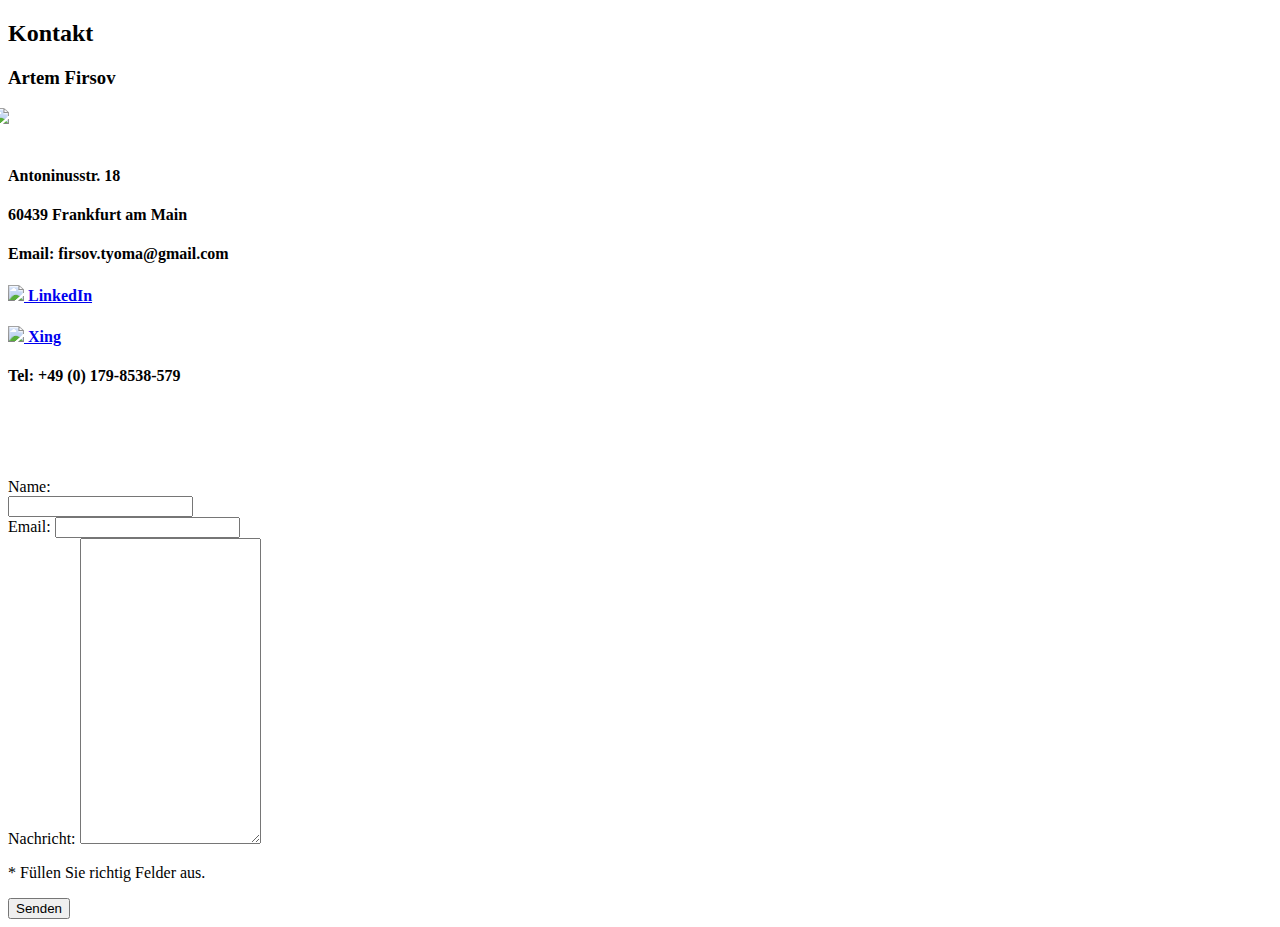
==== src/main/resources/templates/contact.html @ 9a7a2ba7 "added contact view" ====
<!DOCTYPE html>
<html xmlns="http://www.w3.org/1999/xhtml"
      xmlns:th="http://www.thymeleaf.org">
<head>
    <title>Kontakt</title>
    <style type="text/css">
        #myPhoto{
            margin-left:-15px;
        }
    </style>
    <div th:include="fragments/tmpl :: head"></div>
</head>
<body>
<div class="container" ng-app="">
    <div th:include="fragments/tmpl :: nav-bar"></div>
    <div id="border" class="col-md-6">
        <h2>Kontakt</h2>
        <h3>Artem Firsov</h3>
        <img id="myPhoto" src="images/Artem_Firsov.jpg" class="col-md-6 col-xs-12"/>
        <br/><br/>
        <h4>Antoninusstr. 18</h4>
        <h4>60439 Frankfurt am Main</h4>
        <h4>Email: firsov.tyoma@gmail.com</h4>
        <h4><a href="https://www.linkedin.com/in/artem-firsov-a6a915a3"><img src="images/LIn.png" height="20px"> LinkedIn</a></h4>
        <h4><a href="https://www.xing.com/profile/Artem_Firsov"><img src="images/xing.png" height="20px;"> Xing</a></h4>
        <h4>Tel: +49 (0) 179-8538-579</h4>
        <br/>
    </div>
    <div id="border" class="col-md-6">
        <div class="col-md-6">
            <div  id="sessionError" class="hidden">
                <div class="form-group">
                    <br/><br/><br/>
                    <span>Name:</span>
                    <br/>
                    <input type="text" class="form-control" id="kontName"/>
                </div>
                <div class="form-group">
                    <span> Email:</span>
                    <input type="name" class="form-control" id="kontEmail"/>
                </div>
            </div>
        </div>
        <div class="form-group">
            <div class="col-md-12">
                <span>Nachricht:</span>
                <textarea  class="form-control" id="kontMessage" style="height:300px;">

					</textarea>
                <br/>
                <p id="kontError" class="errorHid">* Füllen Sie richtig Felder aus.</p>
                <input type="button" id="kontactSend" class="btn btn-primary" value="Senden"/>
            </div>
        </div>
    </div>

    <footer th:include="fragments/tmpl :: footer"></footer>
    <div th:include="fragments/tmpl :: js"></div>
</div>
</body>
</html>
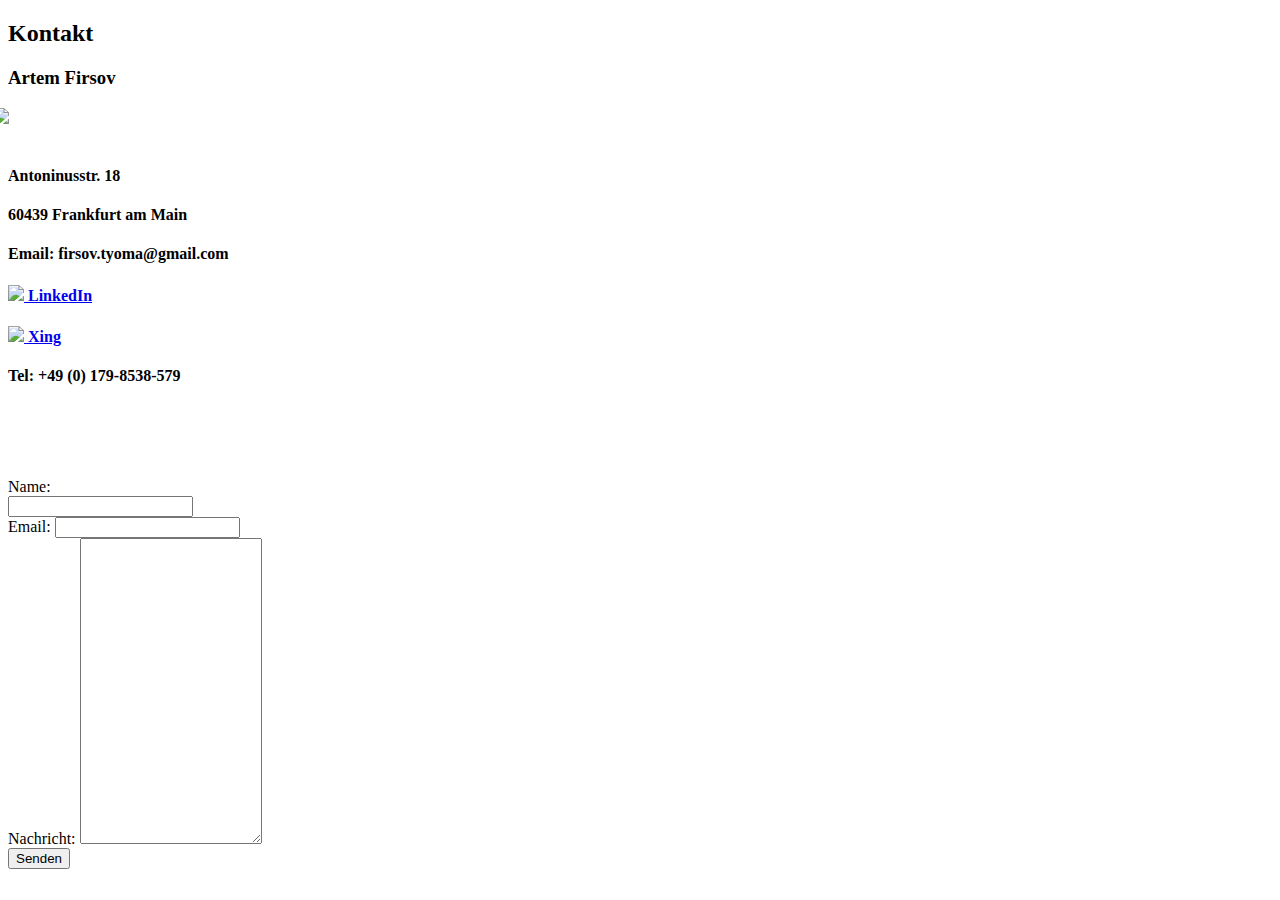
==== commit 260684e0: "added contact tests" ====
--- a/src/main/resources/templates/contact.html
+++ b/src/main/resources/templates/contact.html
@@ -4,8 +4,8 @@
 <head>
     <title>Kontakt</title>
     <style type="text/css">
-        #myPhoto{
-            margin-left:-15px;
+        #myPhoto {
+            margin-left: -15px;
         }
     </style>
     <div th:include="fragments/tmpl :: head"></div>
@@ -21,37 +21,39 @@
         <h4>Antoninusstr. 18</h4>
         <h4>60439 Frankfurt am Main</h4>
         <h4>Email: firsov.tyoma@gmail.com</h4>
-        <h4><a href="https://www.linkedin.com/in/artem-firsov-a6a915a3"><img src="images/LIn.png" height="20px"> LinkedIn</a></h4>
+        <h4><a href="https://www.linkedin.com/in/artem-firsov-a6a915a3"><img src="images/LIn.png" height="20px">
+            LinkedIn</a></h4>
         <h4><a href="https://www.xing.com/profile/Artem_Firsov"><img src="images/xing.png" height="20px;"> Xing</a></h4>
         <h4>Tel: +49 (0) 179-8538-579</h4>
         <br/>
     </div>
     <div id="border" class="col-md-6">
-        <div class="col-md-6">
-            <div  id="sessionError" class="hidden">
-                <div class="form-group">
-                    <br/><br/><br/>
-                    <span>Name:</span>
-                    <br/>
-                    <input type="text" class="form-control" id="kontName"/>
-                </div>
-                <div class="form-group">
-                    <span> Email:</span>
-                    <input type="name" class="form-control" id="kontEmail"/>
+        <form th:action="@{/contact}" method="POST">
+            <div class="col-md-6">
+                <div id="sessionError">
+                    <div class="form-group">
+                        <br/><br/><br/>
+                        <span>Name:</span>
+                        <br/>
+                        <input type="text" name="name" class="form-control"/>
+                    </div>
+                    <div class="form-group">
+                        <span> Email:</span>
+                        <input type="name" name="email" class="form-control"/>
+                    </div>
                 </div>
             </div>
-        </div>
-        <div class="form-group">
-            <div class="col-md-12">
-                <span>Nachricht:</span>
-                <textarea  class="form-control" id="kontMessage" style="height:300px;">
+            <div class="form-group">
+                <div class="col-md-12">
+                    <span>Nachricht:</span>
+                    <textarea class="form-control" name="text" style="height:300px;">
 
 					</textarea>
-                <br/>
-                <p id="kontError" class="errorHid">* Füllen Sie richtig Felder aus.</p>
-                <input type="button" id="kontactSend" class="btn btn-primary" value="Senden"/>
+                    <br/>
+                    <input type="button" class="btn btn-primary" value="Senden"/>
+                </div>
             </div>
-        </div>
+        </form>
     </div>
 
     <footer th:include="fragments/tmpl :: footer"></footer>
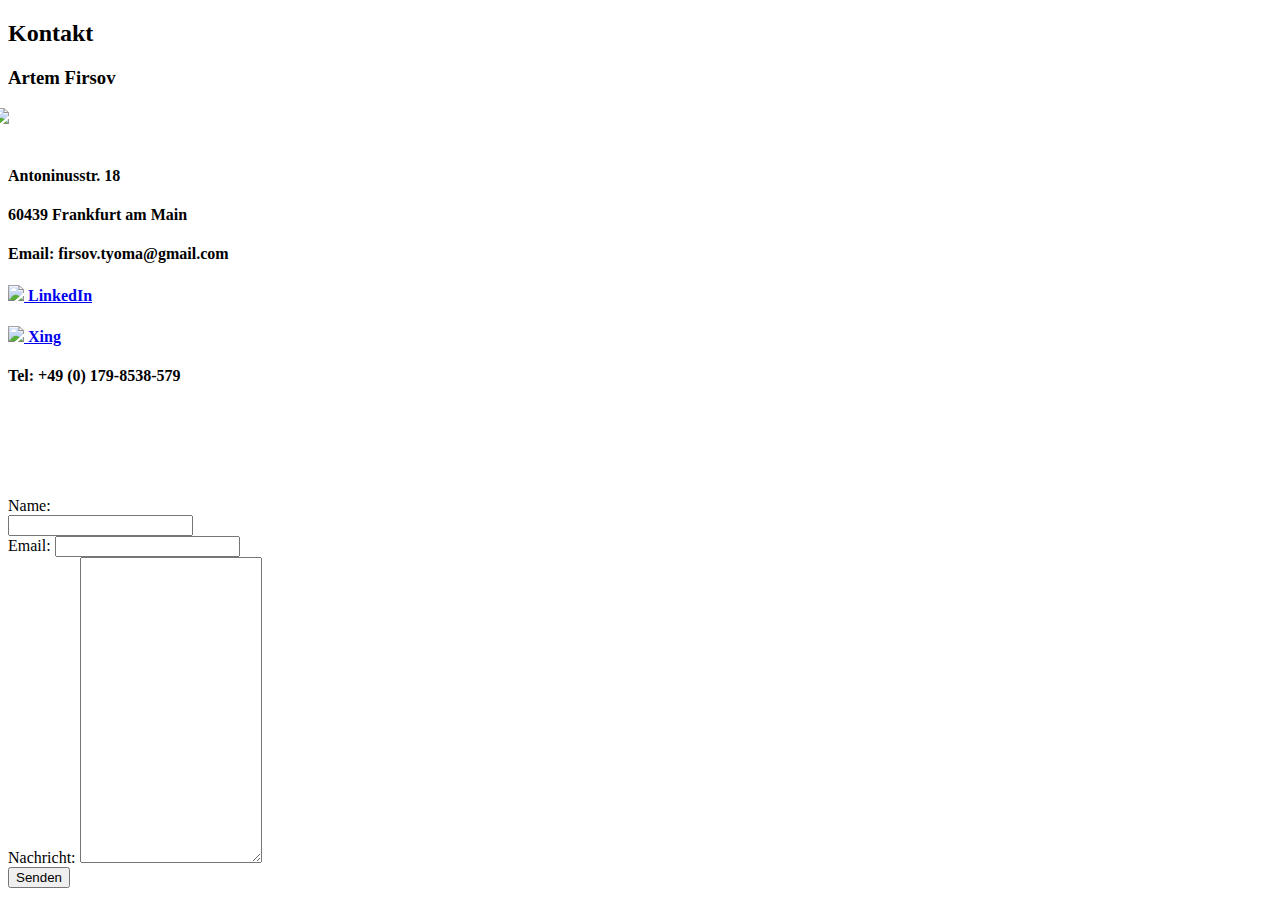
==== commit 6089da48: "contact page is added" ====
--- a/src/main/resources/templates/contact.html
+++ b/src/main/resources/templates/contact.html
@@ -28,29 +28,33 @@
         <br/>
     </div>
     <div id="border" class="col-md-6">
-        <form th:action="@{/contact}" method="POST">
+        <form th:action="@{/contact}" th:object="${contact}" method="POST">
             <div class="col-md-6">
-                <div id="sessionError">
-                    <div class="form-group">
+                <h3 th:text="${successMessage}"></h3>
+                <div id="sessionError" th:unless="${login}">
+                    <div class="form-group" th:classappend="${#fields.hasErrors('name')}? 'has-error'">
                         <br/><br/><br/>
-                        <span>Name:</span>
+                        <label class="control-label">Name:</label>
                         <br/>
-                        <input type="text" name="name" class="form-control"/>
+                        <input type="text" th:field="*{name}" name="name" class="form-control" th:classappend="${#fields.hasErrors('name')}? 'has-error'"/>
+                        <span class="help-block" th:if="${#fields.hasErrors('name')}" th:errors="*{name}"></span>
                     </div>
-                    <div class="form-group">
-                        <span> Email:</span>
-                        <input type="name" name="email" class="form-control"/>
+                    <div class="form-group" th:classappend="${#fields.hasErrors('email')}? 'has-error'">
+                        <label class="control-label">Email:</label>
+                        <input type="name" name="email" th:field="*{email}" class="form-control" th:classappend="${#fields.hasErrors('email')}? 'has-error'"/>
+                        <span class="help-block" th:if="${#fields.hasErrors('email')}" th:errors="*{email}"></span>
                     </div>
                 </div>
             </div>
-            <div class="form-group">
+            <div class="form-group" th:classappend="${#fields.hasErrors('text')}? 'has-error'">
                 <div class="col-md-12">
-                    <span>Nachricht:</span>
-                    <textarea class="form-control" name="text" style="height:300px;">
+                    <label class="control-label">Nachricht:</label>
+                    <textarea class="form-control" th:field="*{text}" name="text" style="height:300px;">
 
 					</textarea>
+                    <span class="help-block" th:if="${#fields.hasErrors('text')}" th:errors="*{text}"></span>
                     <br/>
-                    <input type="button" class="btn btn-primary" value="Senden"/>
+                    <input type="button" th:type="Submit" class="btn btn-primary" value="Senden"/>
                 </div>
             </div>
         </form>
